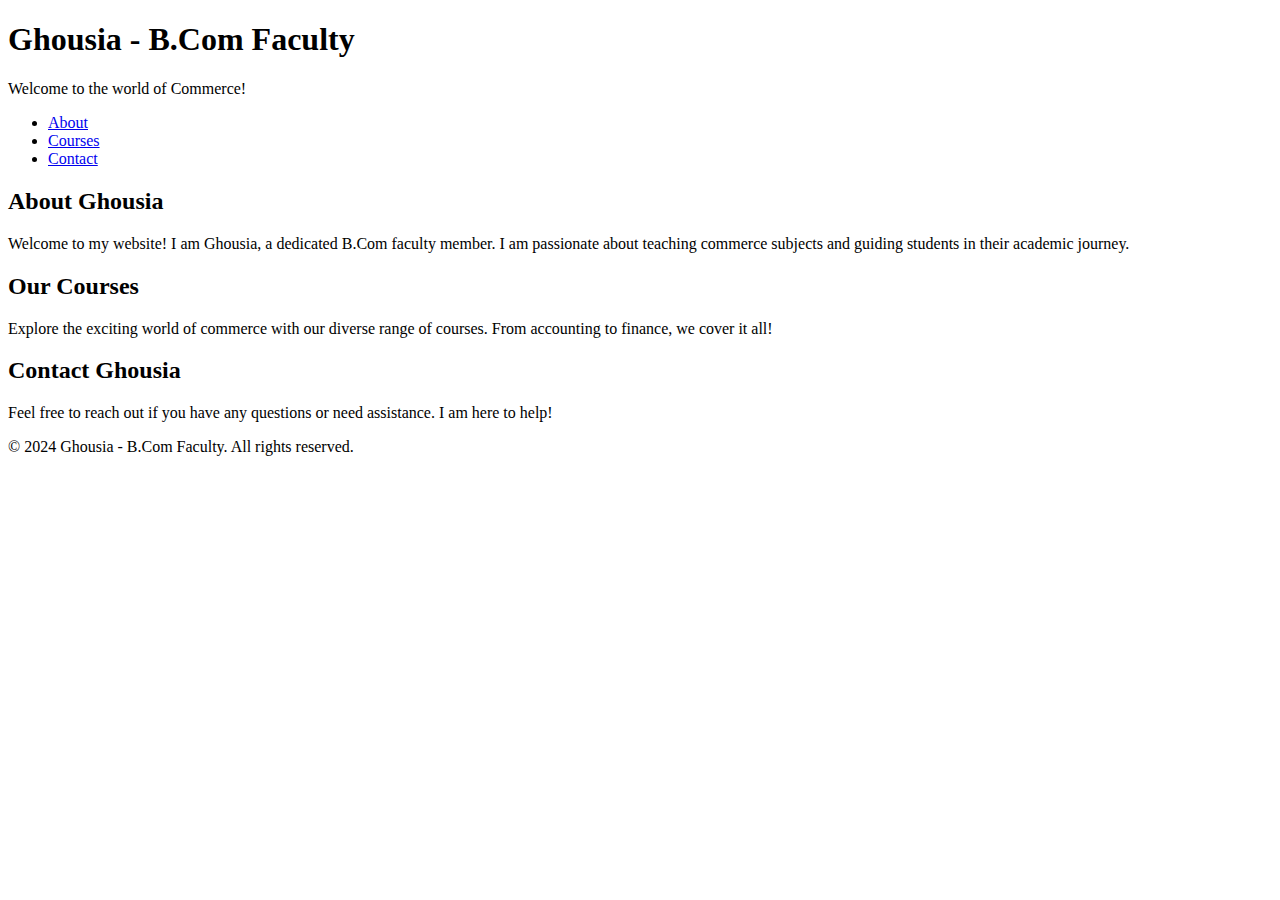
==== index.html @ 9d30937c "Create index.html" ====
<!DOCTYPE html>
<html lang="en">
<head>
    <meta charset="UTF-8">
    <meta name="viewport" content="width=device-width, initial-scale=1.0">
    <link rel="stylesheet" href="styles.css">
    <title>Ghousia - B.Com Faculty</title>
</head>
<body>
    <header>
        <h1>Ghousia - B.Com Faculty</h1>
        <p>Welcome to the world of Commerce!</p>
    </header>

    <nav>
        <ul>
            <li><a href="#about">About</a></li>
            <li><a href="#courses">Courses</a></li>
            <li><a href="#contact">Contact</a></li>
        </ul>
    </nav>

    <section id="about">
        <h2>About Ghousia</h2>
        <p>Welcome to my website! I am Ghousia, a dedicated B.Com faculty member. I am passionate about teaching commerce subjects and guiding students in their academic journey.</p>
    </section>

    <section id="courses">
        <h2>Our Courses</h2>
        <p>Explore the exciting world of commerce with our diverse range of courses. From accounting to finance, we cover it all!</p>
        <!-- Add more course details here -->
    </section>

    <section id="contact">
        <h2>Contact Ghousia</h2>
        <p>Feel free to reach out if you have any questions or need assistance. I am here to help!</p>
        <form id="contactForm">
            <!-- Add form fields here -->
        </form>
    </section>

    <footer>
        <p>&copy; 2024 Ghousia - B.Com Faculty. All rights reserved.</p>
    </footer>

    <script src="script.js"></script>
</body>
</html>
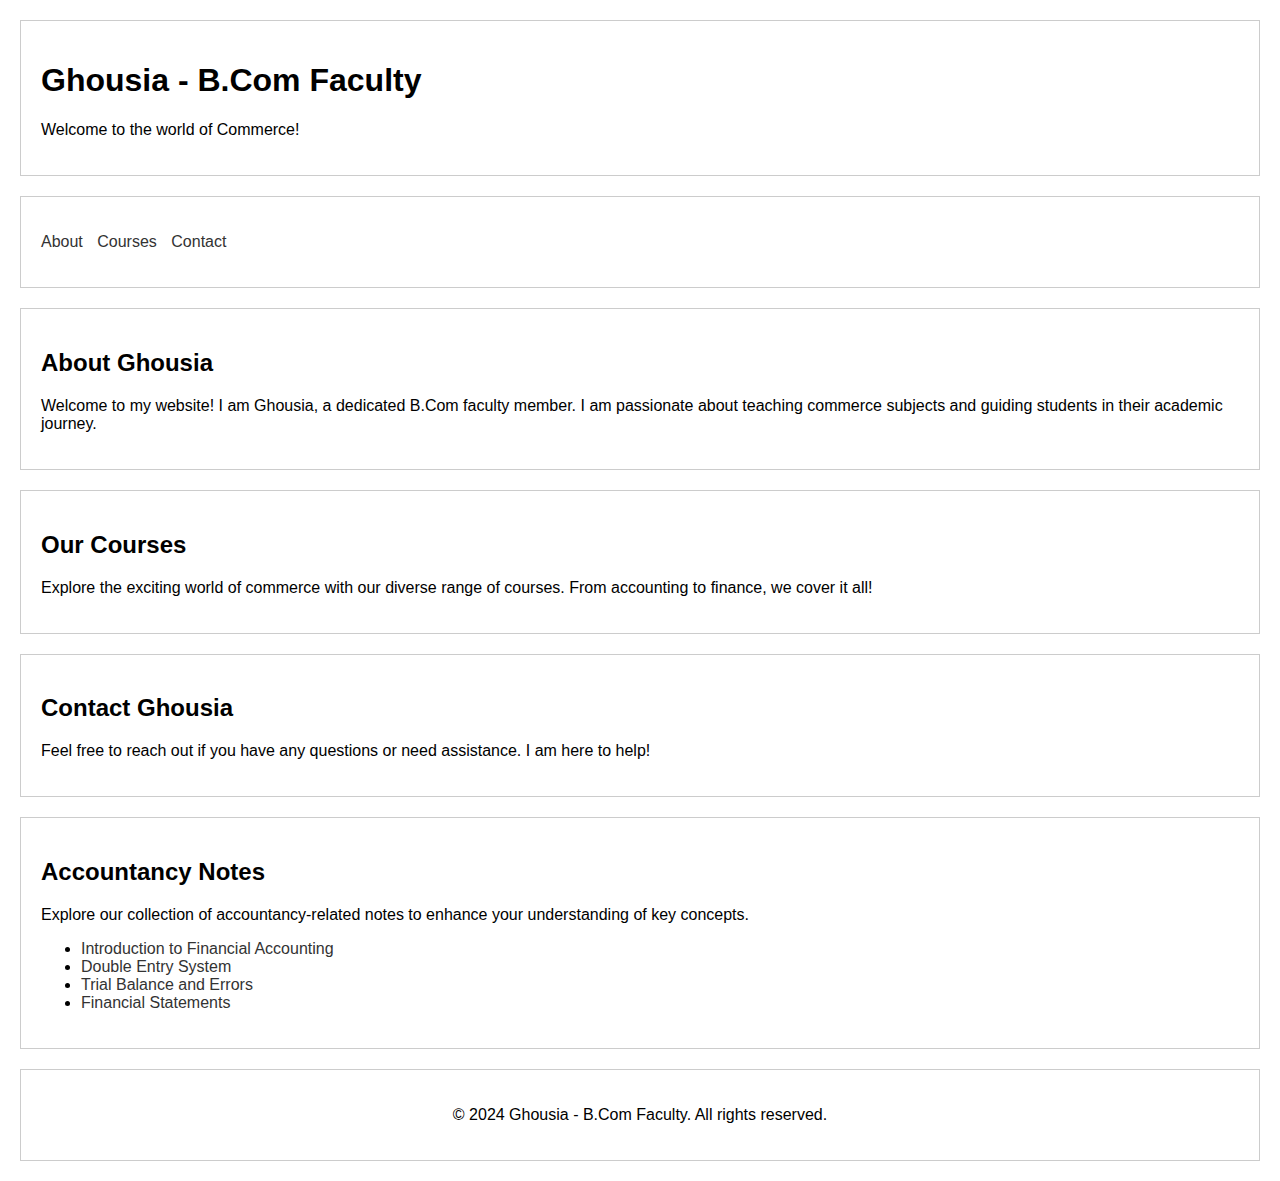
==== commit 19a477ad: "Update index.html" ====
--- a/index.html
+++ b/index.html
@@ -39,6 +39,18 @@
         </form>
     </section>
 
+    <section id="notes">
+    <h2>Accountancy Notes</h2>
+    <p>Explore our collection of accountancy-related notes to enhance your understanding of key concepts.</p>
+    <ul>
+        <li><a href="#">Introduction to Financial Accounting</a></li>
+        <li><a href="#">Double Entry System</a></li>
+        <li><a href="#">Trial Balance and Errors</a></li>
+        <li><a href="#">Financial Statements</a></li>
+        <!-- Add more notes topics here -->
+    </ul>
+</section>
+
     <footer>
         <p>&copy; 2024 Ghousia - B.Com Faculty. All rights reserved.</p>
     </footer>
--- a/styles.css
+++ b/styles.css
@@ -0,0 +1,35 @@
+body {
+    font-family: Arial, sans-serif;
+    margin: 0;
+    padding: 0;
+}
+
+header, nav, section, footer {
+    margin: 20px;
+    padding: 20px;
+    border: 1px solid #ccc;
+}
+
+nav ul {
+    list-style: none;
+    padding: 0;
+}
+
+nav ul li {
+    display: inline;
+    margin-right: 10px;
+}
+
+a {
+    text-decoration: none;
+    color: #333;
+}
+
+section {
+    margin-top: 20px;
+}
+
+footer {
+    margin-top: 20px;
+    text-align: center;
+}
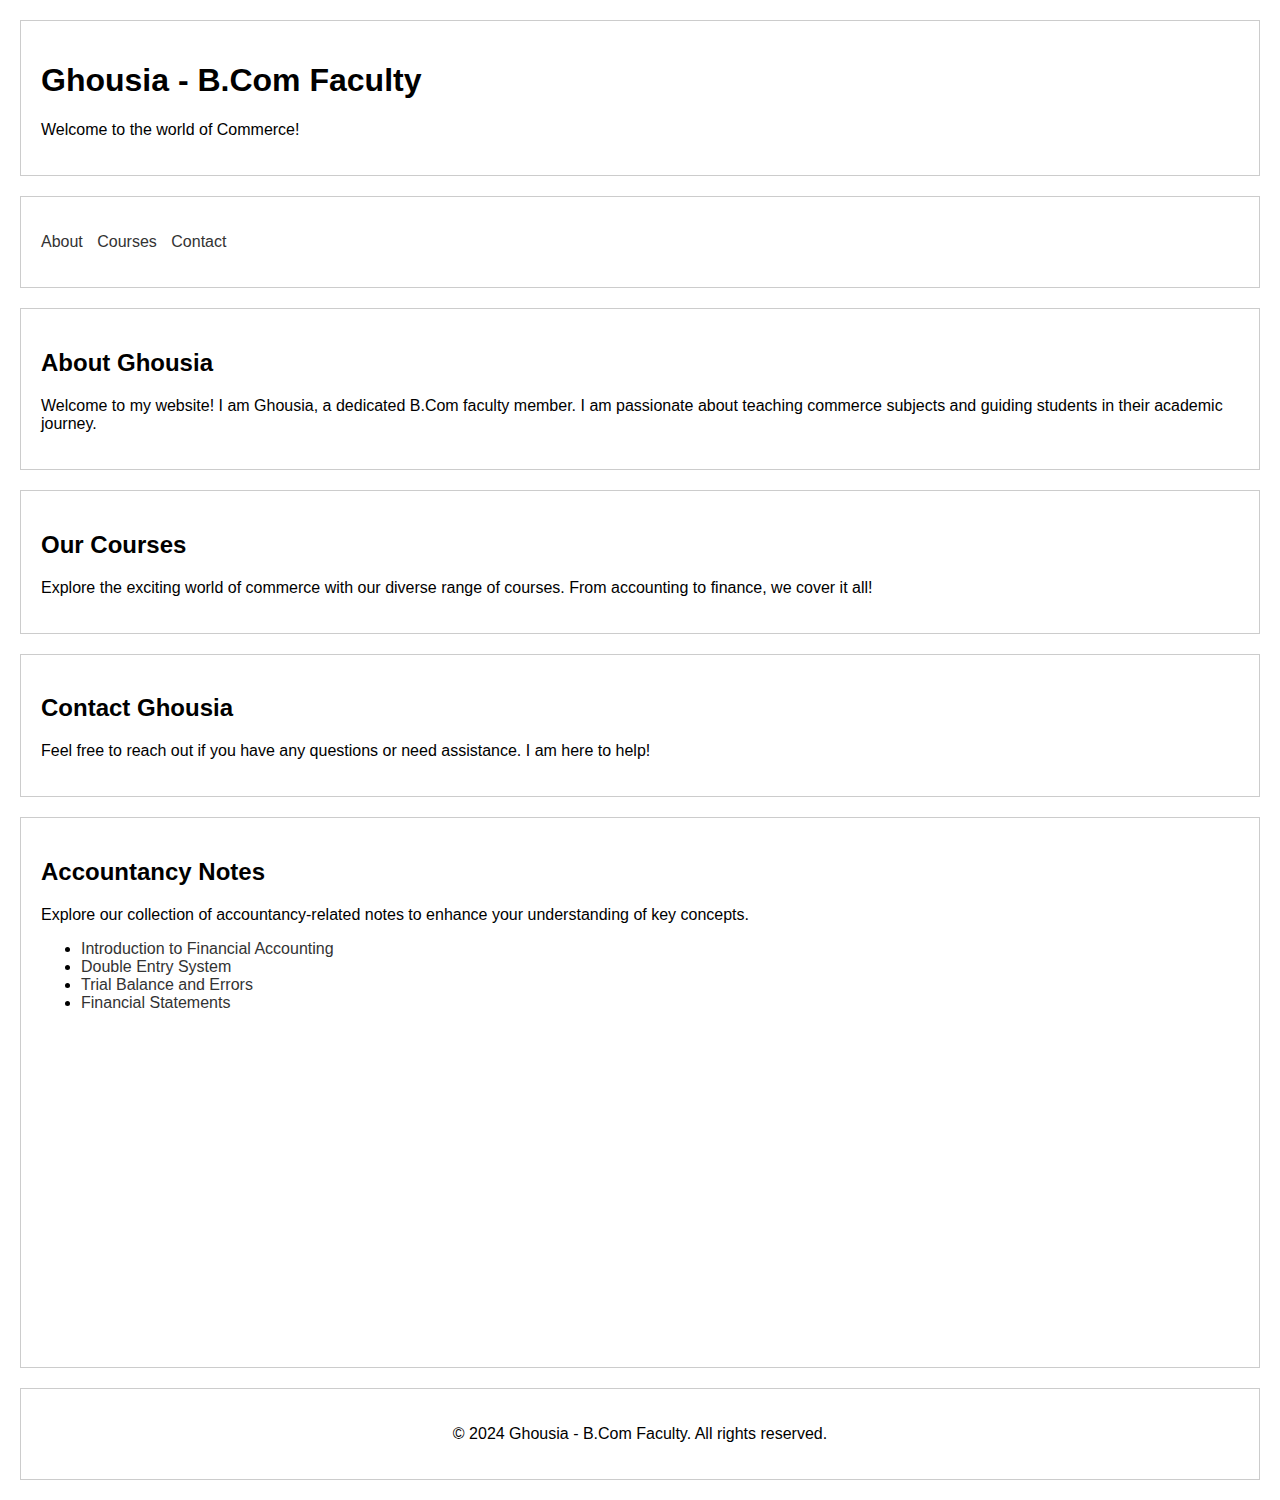
==== commit 2a16f589: "Update index.html" ====
--- a/index.html
+++ b/index.html
@@ -49,6 +49,8 @@
         <li><a href="#">Financial Statements</a></li>
         <!-- Add more notes topics here -->
     </ul>
+
+        <iframe width="560" height="315" src="https://www.youtube.com/embed/sZxZl6oGh_Q?si=JVsBgYXXhtB_PVzS" title="YouTube video player" frameborder="0" allow="accelerometer; autoplay; clipboard-write; encrypted-media; gyroscope; picture-in-picture; web-share" allowfullscreen></iframe>
 </section>
 
     <footer>
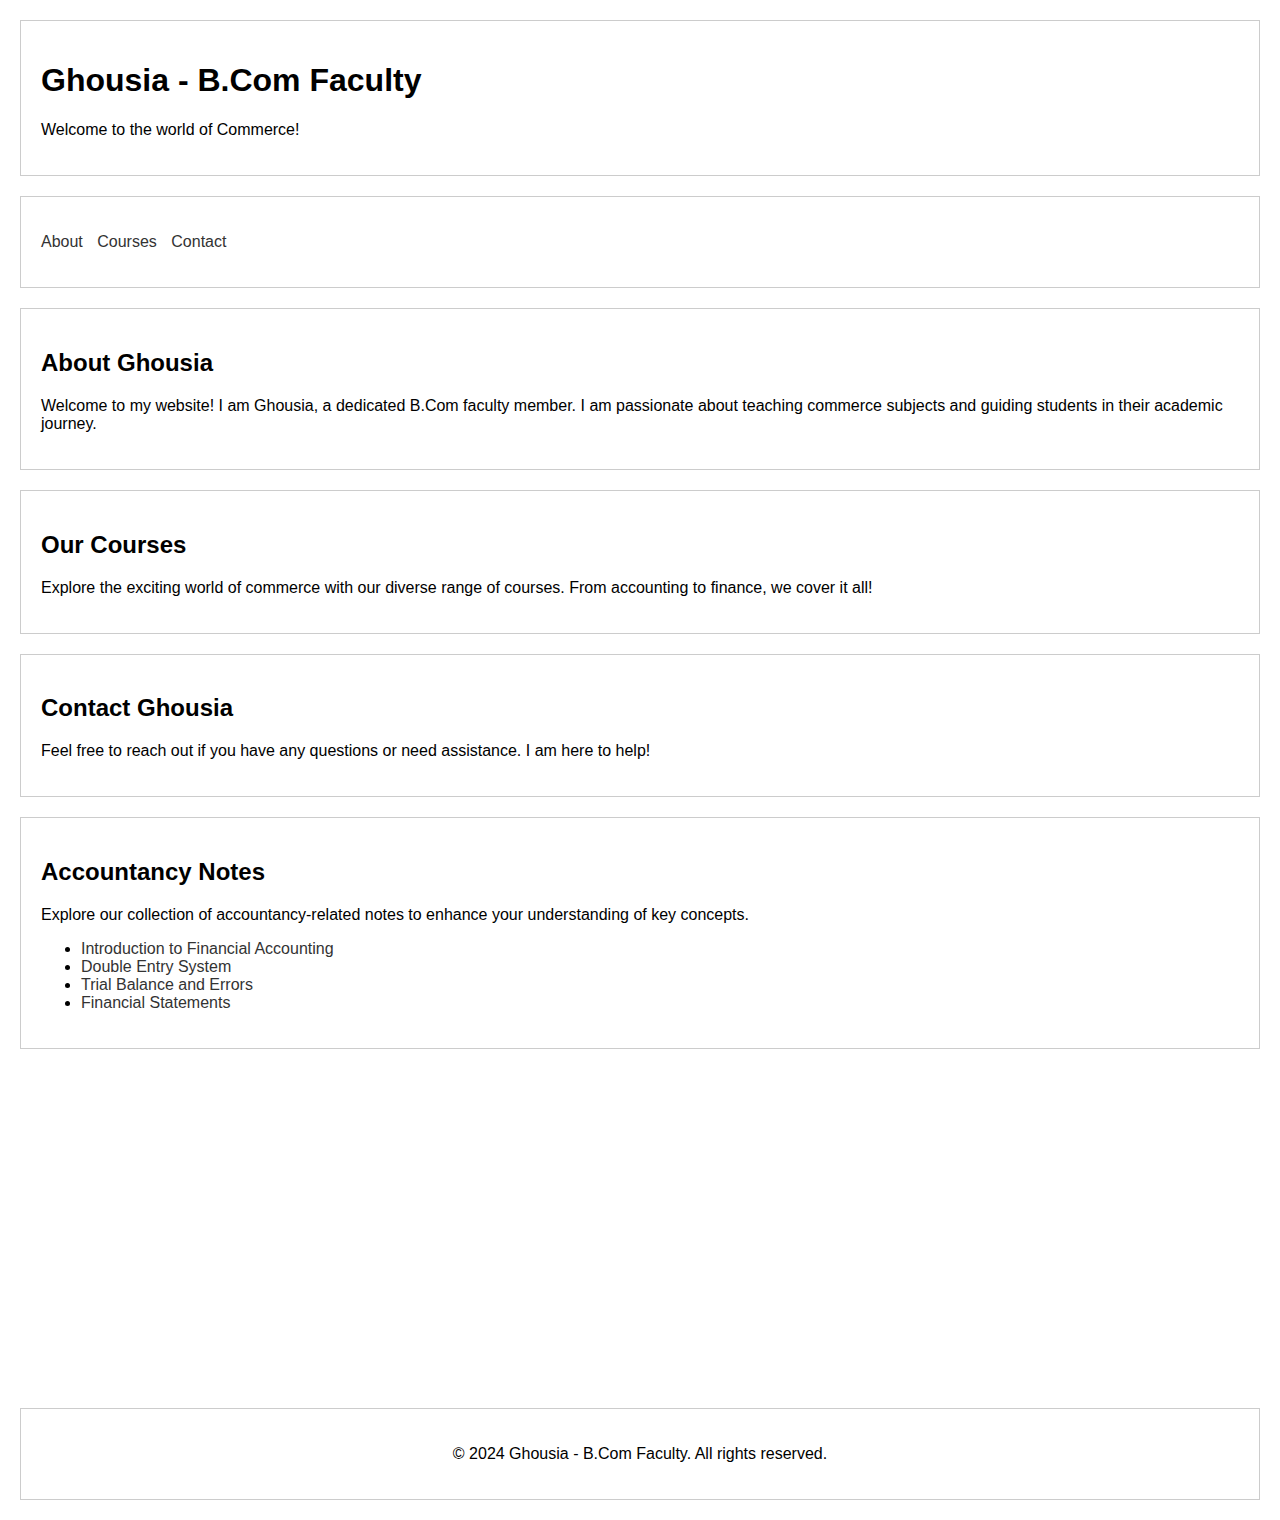
==== commit b51e23b4: "Update index.html" ====
--- a/index.html
+++ b/index.html
@@ -43,16 +43,15 @@
     <h2>Accountancy Notes</h2>
     <p>Explore our collection of accountancy-related notes to enhance your understanding of key concepts.</p>
     <ul>
-        <li><a href="#">Introduction to Financial Accounting</a></li>
+        <li><a href="introduction_to_financial_accounting_notes.html" target="_blank">Introduction to Financial Accounting</a></li>
         <li><a href="#">Double Entry System</a></li>
         <li><a href="#">Trial Balance and Errors</a></li>
         <li><a href="#">Financial Statements</a></li>
         <!-- Add more notes topics here -->
     </ul>
+</section>
 
         <iframe width="560" height="315" src="https://www.youtube.com/embed/sZxZl6oGh_Q?si=JVsBgYXXhtB_PVzS" title="YouTube video player" frameborder="0" allow="accelerometer; autoplay; clipboard-write; encrypted-media; gyroscope; picture-in-picture; web-share" allowfullscreen></iframe>
-</section>
-
     <footer>
         <p>&copy; 2024 Ghousia - B.Com Faculty. All rights reserved.</p>
     </footer>
